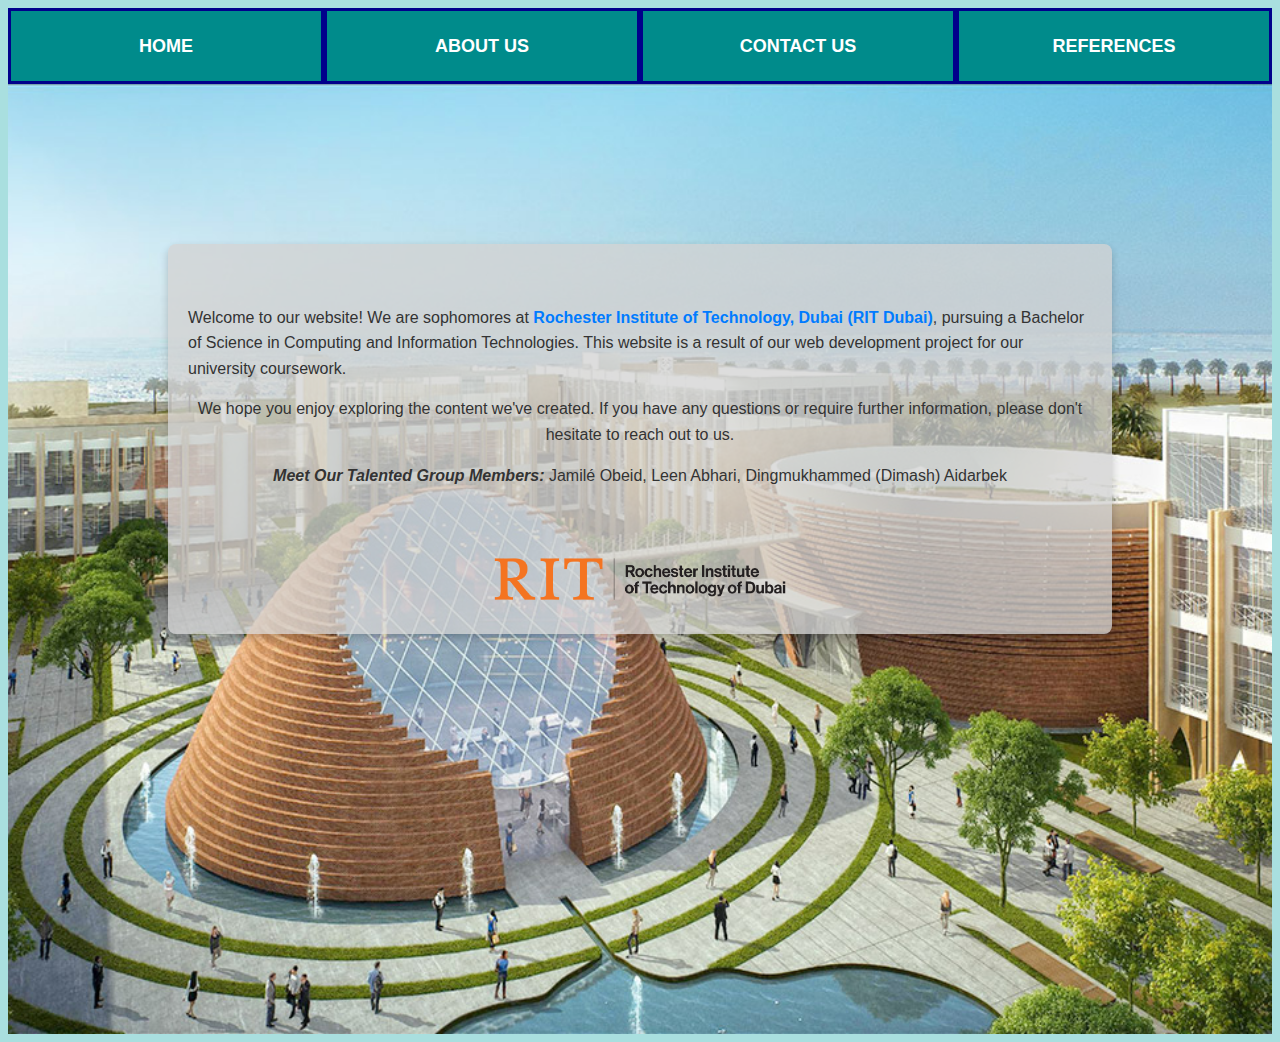
==== aboutus.html @ bb626a87 "small changes" ====
<!DOCTYPE html>
<html lang="en">
    <head>
        <meta charset="UTF-8">
        <title>About Us</title>
        <link rel = "stylesheet" href = "assets/CSS/style.css">
    </head>

    <body>
        <div class="container">
            <a href="index.html" class="box">HOME</a>
            <a href="aboutus.html" class="box">ABOUT US</a>
            <!-- <a href="cityinfo.html" class="box">CITY INFO</a> -->
            <a href="contactus.html" class="box">CONTACT US</a>
            <a href="references.html" class="box">REFERENCES</a>
        </div>

        <div class="outer-box">
            <div class="inner-box">
                <p><center></center><br>Welcome to our website! We are sophomores at <a href="https://www.rit.edu/dubai/">Rochester Institute of Technology, Dubai (RIT Dubai)</a>, 
                    pursuing a Bachelor of Science in Computing and Information Technologies. This website is a result of our web development project for 
                    our university coursework.</center></p>

                <p><center>We hope you enjoy exploring the content we've created. If you have any questions or 
                    require further information, please don't hesitate to reach out to us.</center></p>

                <p><center><em><strong>Meet Our Talented Group Members:</strong></em> Jamilé Obeid, Leen Abhari, Dingmukhammed (Dimash) Aidarbek </center></p>
                
                <br><br>
                
                <center><img src="assets/images/RIT_2018_logo_Dubai_rgb_hor_k.png" width="300px"></img></center>
            </div>
        </div>
          
    </body>
</html>
---- assets/CSS/style.css ----
body{
    background-color:rgb(169, 223, 223);
    font-family: 'Gill Sans', 'Gill Sans MT', Calibri, 'Trebuchet MS', sans-serif;
}

.sticky {
    position: sticky;
    /*coloring the text and the background*/
    color:darkblue;
    background-color:rgb(138, 209, 211);
    text-align: center; /*aligning the text to the center*/
    top: 0px; /* Sticking the title to the top of the viewport */

    /*customizing our sticky header*/
    margin-top: 0%;
    font-weight:bolder;
    font-size: 3rem;
    border-radius: 8px; /*this will make the edges of the header round*/
    box-shadow: 0 4px 8px rgba(0, 0, 0, 0.2); /*adding a shadow*/
    z-index: 1000; /*z-index will help keeping the header above the body*/
    overflow: hidden;
    width: 100%;
    height: 150px;
}

/*The following classes are used to style the navigation bar*/
.container {
    position: sticky;
    display: flex;
    /* removing any paddings and margins */
    margin: 0%;
    padding: 0;
    top: 0;
    width: 100%; /* ensuring it takes the full width */
    z-index: 999; /* ensuring it stays above other content */
}

.box {
    flex: 1; /*allows the boxes to fill any empty space*/
    display: flex;
    justify-content: center;
    align-items: center;
    height: 70px;
    background-color:darkcyan;
    border: solid darkblue;
    color: white;
    text-align: center;
    text-decoration: none;
    font-size: 18px;
    font-weight: bold;
}

.box:hover {
    background-color:cadetblue;
}

/*The following 'aside' class will style the contents
that we will be setting on the side of the webpage*/
aside {
    color:darkblue;
    border: 3px solid darkblue;
    background-color:rgb(138, 209, 211);
    padding: 15px;
    margin: 0px;
    margin-top: 1%;
    float: left; /*The float will set the aside to the left side of the screen*/
    width: 20%;
    height: 600px; /* Set height to 600px */
}

aside a, a:visited{
    text-decoration: none;
    color:darkblue;
}

aside a:hover,a:active{
    color:rgb(41, 41, 255);
}

/*The following 'aside ul' class will style the lists
that we will be setting on the side of the webpage*/
aside ul {
    list-style-type: disc; /* Add bullet points */
    padding: 0; /* Reset padding */
    margin: 0; /* Reset margin */
}

/*The following 'aside ul li' class will style the lists
that we will be setting on the side of the webpage*/
aside ul li{
    margin-left: 20px;
    padding-left: 20px; /*indenting the lists*/
}

/*The following 'aside h2' class will style the header
that we will be setting on the side of the webpage*/
aside h2{
    font-size: 1.5rem;
    margin-bottom: 15px;
}

/*The following 'main' class will style the main contents*/
.main {
    margin: 10px;
    padding: 10px;
    background-color: rgb(138, 209, 211);
    width: 70%;
    float: right; /*The float will set the aside to the right side of the screen*/
    height: 1200px; /* Set height to 1200px */
    border: 3px solid darkblue;
}

.main .sight-seeing{
    position: relative;
    height:auto;
    background-color: cadetblue;
    border-radius: 20px;
    margin: 10px;
    padding: 10px;
}

.outer-box {
    background-color:rgb(62, 186, 186) ;
    background-image: url('../images/ritcampus.jpg'); 
    /*adding the RIT image as a background in the outer box*/
    background-size: cover;
    background-position: center; 
    padding: 150px; /* Padding inside outer box */
    height: 650px ;
}

/*The following 'inner-box' class will style the text
in 'ABOUT US' navigator*/
.inner-box {
    background-color: rgba(211, 211, 211, 0.766);
    padding: 20px;
    margin: 10px;
    height: 350px;
    /*customizing the inner box:*/
    border-radius: 8px;
    box-shadow: 0 4px 8px rgba(0, 0, 0, 0.2);
    font-family: 'Arial', sans-serif; /* adjusting the font */
    color: #333;
    line-height: 1.6;
}

/*The following 'inner-box' class will style the paragraph
in 'ABOUT US' navigator*/
.inner-box p {
    font-size: 18px; /* font size for paragraph text */
    font-weight: 400; /* Regular weight for easy reading */
    margin: 0 0 15px; /* adding margin between paragraphs */
    color:black;
}

/*The following 'inner-box' class will style the link we used
in 'ABOUT US' navigator*/
.inner-box a {
    color: #007BFF;
    /*the below command will remove the underline from the link*/
    text-decoration: none;
    font-weight: 600; /*making the link bolder*/
}

.inner-box a:hover {
    text-decoration: underline;
}

/*The following 'aside' class will style the footer*/
footer {
    clear: both;
}

.place{
    border: 5px solid cadetblue;
    border-radius: 5px;
    padding: 5px;
    margin: 10px;
    display: block;
    box-sizing: border-box;
    height: auto;
}

.place_description{
    float:left;
    width: 70%;
}

.place .img{
    float: left;
    width:30%;
}
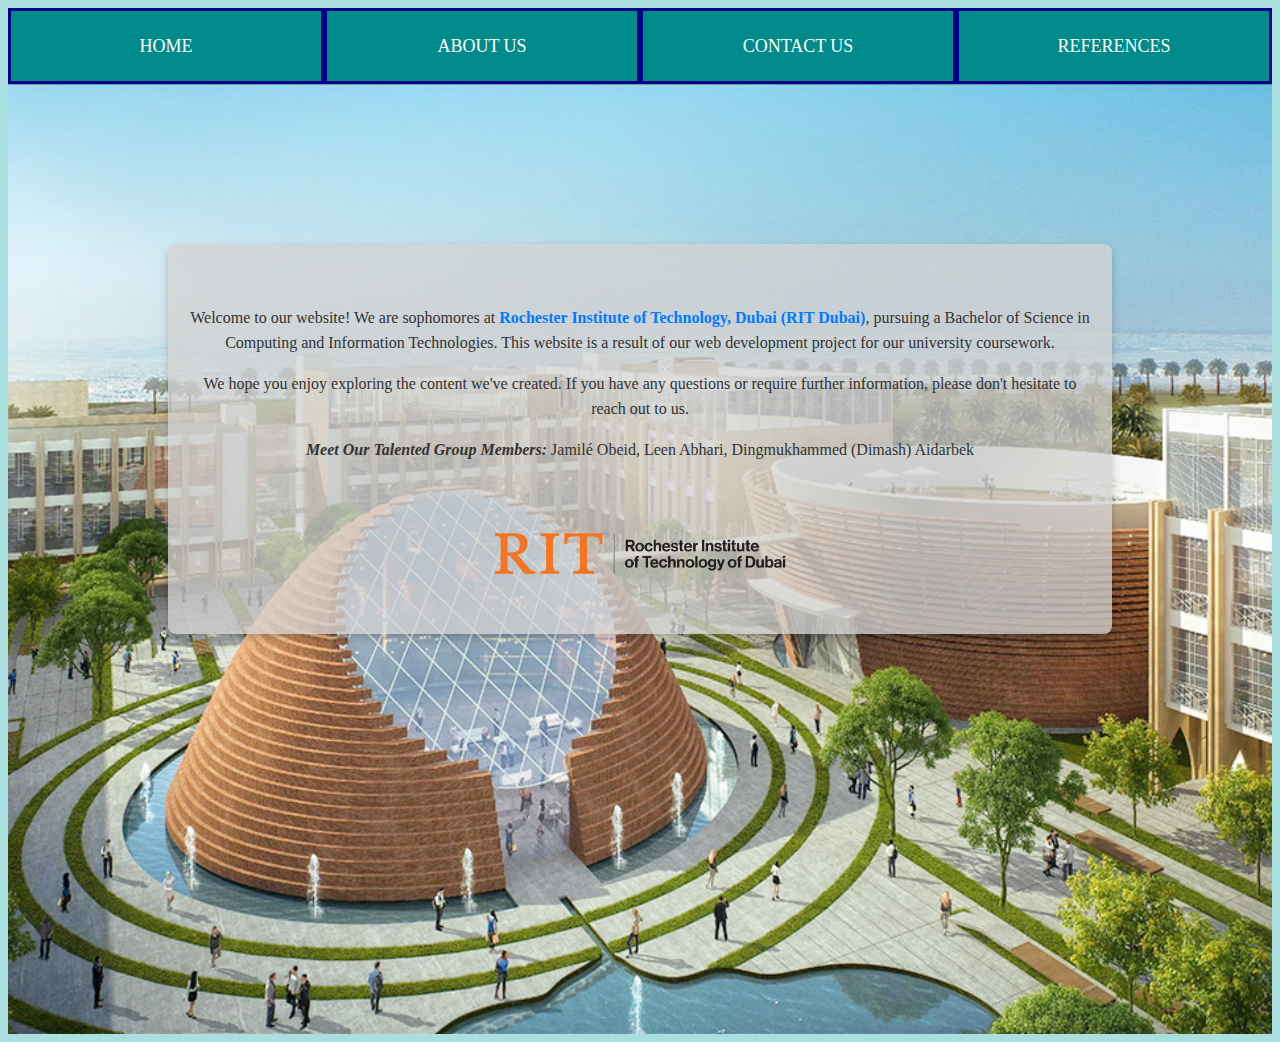
==== commit 26467005: "Update aboutus.html" ====
--- a/aboutus.html
+++ b/aboutus.html
@@ -10,14 +10,13 @@
         <div class="container">
             <a href="index.html" class="box">HOME</a>
             <a href="aboutus.html" class="box">ABOUT US</a>
-            <!-- <a href="cityinfo.html" class="box">CITY INFO</a> -->
             <a href="contactus.html" class="box">CONTACT US</a>
             <a href="references.html" class="box">REFERENCES</a>
         </div>
 
         <div class="outer-box">
             <div class="inner-box">
-                <p><center></center><br>Welcome to our website! We are sophomores at <a href="https://www.rit.edu/dubai/">Rochester Institute of Technology, Dubai (RIT Dubai)</a>, 
+                <p><center><br>Welcome to our website! We are sophomores at <a href="https://www.rit.edu/dubai/">Rochester Institute of Technology, Dubai (RIT Dubai)</a>, 
                     pursuing a Bachelor of Science in Computing and Information Technologies. This website is a result of our web development project for 
                     our university coursework.</center></p>
 
--- a/assets/CSS/style.css
+++ b/assets/CSS/style.css
@@ -1,6 +1,6 @@
 body{
     background-color:rgb(169, 223, 223);
-    font-family: 'Gill Sans', 'Gill Sans MT', Calibri, 'Trebuchet MS', sans-serif;
+    font-family: 'Times New Roman', Times, serif
 }
 
 .sticky {
@@ -36,36 +36,45 @@
 }
 
 .box {
-    flex: 1; /*allows the boxes to fill any empty space*/
+    flex: 1; /* allows the boxes to fill any empty space */
     display: flex;
     justify-content: center;
     align-items: center;
     height: 70px;
-    background-color:darkcyan;
+    background-color: darkcyan;
     border: solid darkblue;
     color: white;
     text-align: center;
     text-decoration: none;
     font-size: 18px;
-    font-weight: bold;
+}
+
+/* this wil ensure that the link stays white even when clicked/visited */
+.box:visited {
+    color: white;
 }
 
 .box:hover {
-    background-color:cadetblue;
-}
+    background-color: cadetblue;
+}
+
+/* ensuring consistency across all states: active and focused */
+.box:focus, .box:active {
+    color: white;
+}
+
 
 /*The following 'aside' class will style the contents
 that we will be setting on the side of the webpage*/
 aside {
     color:darkblue;
     border: 3px solid darkblue;
-    background-color:rgb(138, 209, 211);
-    padding: 15px;
     margin: 0px;
     margin-top: 1%;
     float: left; /*The float will set the aside to the left side of the screen*/
-    width: 20%;
-    height: 600px; /* Set height to 600px */
+    width: 15%;
+    height: 300px; /* Set height to 600px */
+    padding: 20px; background-color: #8AD1D3; border-radius: 8px; box-shadow: 0 4px 10px rgba(0, 0, 0, 0.2);
 }
 
 aside a, a:visited{
@@ -102,12 +111,11 @@
 /*The following 'main' class will style the main contents*/
 .main {
     margin: 10px;
-    padding: 10px;
-    background-color: rgb(138, 209, 211);
-    width: 70%;
+    width: 77%;
     float: right; /*The float will set the aside to the right side of the screen*/
-    height: 1200px; /* Set height to 1200px */
+    height: 1000px; /* Set height to 1200px */
     border: 3px solid darkblue;
+    padding: 10px; background-color: #8AD1D3; border-radius: 8px; box-shadow: 0 4px 10px rgba(0, 0, 0, 0.2);
 }
 
 .main .sight-seeing{
@@ -139,7 +147,7 @@
     /*customizing the inner box:*/
     border-radius: 8px;
     box-shadow: 0 4px 8px rgba(0, 0, 0, 0.2);
-    font-family: 'Arial', sans-serif; /* adjusting the font */
+    font-family:'Times New Roman', Times, serif; /* adjusting the font */
     color: #333;
     line-height: 1.6;
 }
@@ -166,27 +174,44 @@
     text-decoration: underline;
 }
 
-/*The following 'aside' class will style the footer*/
-footer {
-    clear: both;
-}
-
 .place{
+    align-items: center;
     border: 5px solid cadetblue;
     border-radius: 5px;
     padding: 5px;
     margin: 10px;
-    display: block;
+    display: flex;
     box-sizing: border-box;
     height: auto;
+    color: darkblue;
+}
+
+body{
+    color: darkblue;
 }
 
 .place_description{
-    float:left;
     width: 70%;
 }
+ /*ensures floating items are contained properly*/
+.clearfix::after {
+    content: "";
+    display: table;
+    clear: both;
+}
 
 .place .img{
-    float: left;
     width:30%;
-}+    margin-left: 10px;
+    max-width: 100%;
+    height: auto;
+}
+
+#footer {
+    text-align: center;
+    padding: 15px 0;
+    background-color: darkcyan;
+    color: white;
+    font-size: 1rem;
+    margin-top: 50px;
+}
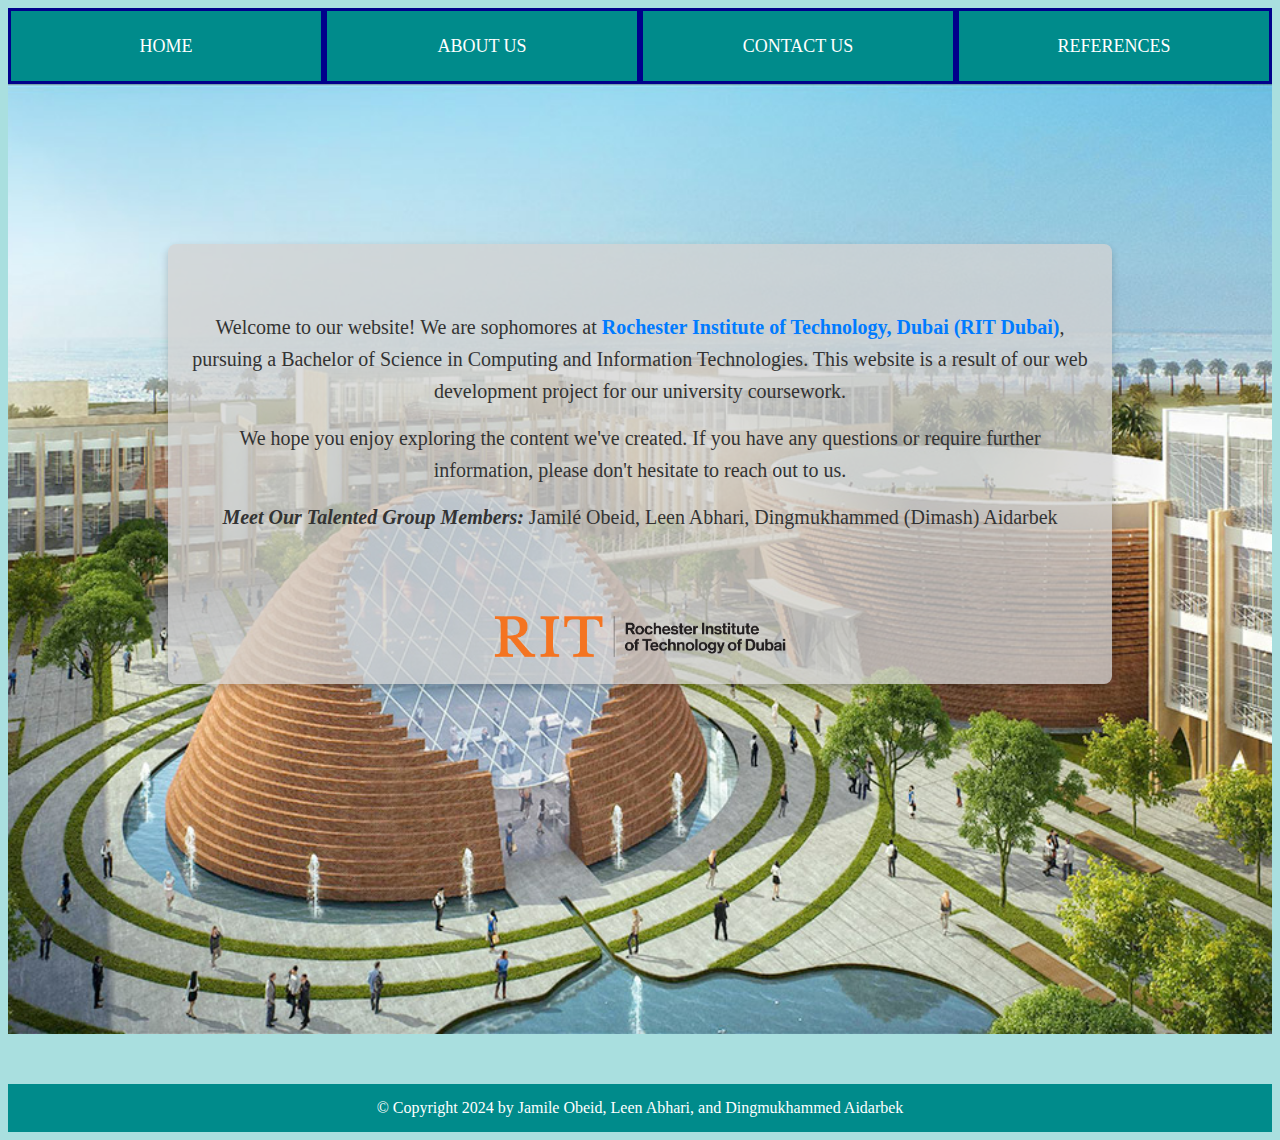
==== commit fa7a7108: "Update aboutus.html" ====
--- a/aboutus.html
+++ b/aboutus.html
@@ -28,8 +28,7 @@
                 <br><br>
                 
                 <center><img src="assets/images/RIT_2018_logo_Dubai_rgb_hor_k.png" width="300px"></img></center>
-            </div>
-        </div>
-          
+            </div></div>
+        <div id="footer">&copy Copyright 2024 by Jamile Obeid, Leen Abhari, and Dingmukhammed Aidarbek</div>
     </body>
 </html>
--- a/assets/CSS/style.css
+++ b/assets/CSS/style.css
@@ -1,26 +1,57 @@
 body{
     background-color:rgb(169, 223, 223);
-    font-family: 'Times New Roman', Times, serif
+    font-family: 'Times New Roman', Times, serif;
+    color: darkblue;
+    font-size: 20px;
 }
 
 .sticky {
     position: sticky;
+    top: 0;
     /*coloring the text and the background*/
-    color:darkblue;
-    background-color:rgb(138, 209, 211);
-    text-align: center; /*aligning the text to the center*/
-    top: 0px; /* Sticking the title to the top of the viewport */
-
-    /*customizing our sticky header*/
-    margin-top: 0%;
-    font-weight:bolder;
+    background-color: rgb(138, 209, 211);
+    color: darkblue;
+    height: 150px;
+    display: flex;
+    align-items: center;
+    justify-content: center;
+    padding: 0 20px;
+    /*box-shadow will make the edges of the header round*/
+    box-shadow: 0 4px 10px rgba(0, 0, 0, 0.1);
+    /*z-index will help keeping the header above the body*/
+    z-index: 1000;
+    border-radius: 8px;
+}
+
+/*the below class will style the header in our main page*/
+.header-content {
+    display: flex;
+    /*centering the content horizontally and vertically*/
+    justify-content: center;
+    align-items: center;
+    width: 100%; /*ensuring we take the full width of the viewport*/
+    max-width: 1200px;
+    padding: 10px;
+}
+
+/*the below class will style the header text in our main page*/
+.header-content h1 {
     font-size: 3rem;
-    border-radius: 8px; /*this will make the edges of the header round*/
-    box-shadow: 0 4px 8px rgba(0, 0, 0, 0.2); /*adding a shadow*/
-    z-index: 1000; /*z-index will help keeping the header above the body*/
-    overflow: hidden;
-    width: 100%;
-    height: 150px;
+    color: darkblue;
+    margin: 0;
+    letter-spacing: 2px; /*adding a space between each letter for readability*/
+    font-weight: 700;
+}
+
+/*the below class will style the logo in our main page*/
+.header-content .logo {
+    height: 100px;
+    margin-left: auto;
+    border-radius: 45%;
+}
+
+.header-content .logo:hover {
+    opacity: 1; /* Slight hover effect for interactivity */
 }
 
 /*The following classes are used to style the navigation bar*/
@@ -113,9 +144,12 @@
     margin: 10px;
     width: 77%;
     float: right; /*The float will set the aside to the right side of the screen*/
-    height: 1000px; /* Set height to 1200px */
+    height: 1300px; /* Set height to 1300px */
     border: 3px solid darkblue;
-    padding: 10px; background-color: #8AD1D3; border-radius: 8px; box-shadow: 0 4px 10px rgba(0, 0, 0, 0.2);
+    padding: 10px; 
+    background-color: #8AD1D3; 
+    border-radius: 8px; 
+    box-shadow: 0 4px 10px rgba(0, 0, 0, 0.2);
 }
 
 .main .sight-seeing{
@@ -143,7 +177,7 @@
     background-color: rgba(211, 211, 211, 0.766);
     padding: 20px;
     margin: 10px;
-    height: 350px;
+    height: 400px;
     /*customizing the inner box:*/
     border-radius: 8px;
     box-shadow: 0 4px 8px rgba(0, 0, 0, 0.2);
@@ -186,9 +220,6 @@
     color: darkblue;
 }
 
-body{
-    color: darkblue;
-}
 
 .place_description{
     width: 70%;
@@ -205,7 +236,140 @@
     margin-left: 10px;
     max-width: 100%;
     height: auto;
-}
+    border-radius: 5%;
+}
+
+/*The following codes are to customize the inner and outer boxs in references page*/
+/* Styling the outer-box and inner-box*/
+.outer-box2 {
+    background-color:lightblue;
+    padding: 50px;
+    background-position: center;
+    background-size: cover;
+}
+
+.inner-box2 {
+    background-color: rgba(211, 211, 211, 0.938);
+    padding: 30px;
+    border-radius: 10px;
+    box-shadow: 0 4px 8px rgba(0, 0, 0, 0.2);
+}
+
+.custom-table {
+    width: 100%;
+    border-collapse: collapse;
+    margin-top: 20px;
+    background-color: white;
+    box-shadow: 0 4px 8px rgba(0, 0, 0, 0.1);
+    border-radius: 8px;
+    overflow: hidden; /* To apply rounded corners */
+}
+
+/* Table headers */
+.custom-table th {
+    background-color: darkcyan;
+    color: white;
+    font-weight: bold;
+    padding: 15px;
+    text-align: center;
+    border-bottom: 2px solid cadetblue;
+}
+
+/* Table cells */
+.custom-table td {
+    padding: 15px;
+    text-align: center;
+    color: darkblue;
+    border-bottom: 1px solid lightgray;
+}
+
+/* Table rows hover effect */
+.custom-table tbody tr:hover {
+    background-color: rgba(0, 191, 255, 0.1);
+}
+
+/* Link styling */
+.custom-table a {
+    color: darkblue;
+    text-decoration: none;
+}
+
+.custom-table a:hover {
+    text-decoration: underline;
+}
+
+/*The following codes are to customize the table in the references page*/
+.table {
+    display: table;
+    width: 100%;
+    border-collapse: collapse; /* removing spacing between cells */
+}
+.table-row {
+    display: table-row;
+    background-color: cadetblue;
+}
+.table-cell {
+    display: table-cell; 
+    border: 1px solid black;
+    padding: 20px;
+    text-align: center; /* centering the text */
+}
+.header {
+    background-color:bisque;
+}
+
+/*outer box for contact us page*/
+.outer-box-contact {
+    background-color:rgb(62, 186, 186) ;
+    background-image: url(../images/ritcampus2.jpg); 
+    background-size: cover;
+    background-position: center; 
+    padding: 150px;
+    height: 650px ;
+}
+
+/*inner box for contact us page*/
+.inner-box-contact {
+    background-color: rgba(255, 255, 255, 0.812);
+    padding: 20px;
+    margin: 10px;
+    height: 350px;
+    border-radius: 8px;
+    box-shadow: 0 4px 8px rgba(0, 0, 0, 0.2);
+    font-family:'Times New Roman', Times, serif; 
+    color: black;
+    line-height: 1.6;
+}
+
+/*paragraph for innerbox in contact us page*/
+.inner-box-contact p {
+    font-size: 25px; 
+    font-weight: 400; 
+    margin: 0 0 15px; 
+    padding-left: 150px;
+    padding-right: 150px;
+    padding-top: 50px;
+    color:black;
+    float: left;
+}
+
+.inner-box-contact h1{
+    font-size: 25px;
+    color:black;
+    text-align: center;
+}
+
+/*for linkedin links*/
+.inner-box-contact a {
+    color: darkblue;
+    text-decoration: none;
+    font-weight: 600; 
+}
+
+.inner-box-contact a:hover {
+    text-decoration: underline;
+}
+
 
 #footer {
     text-align: center;
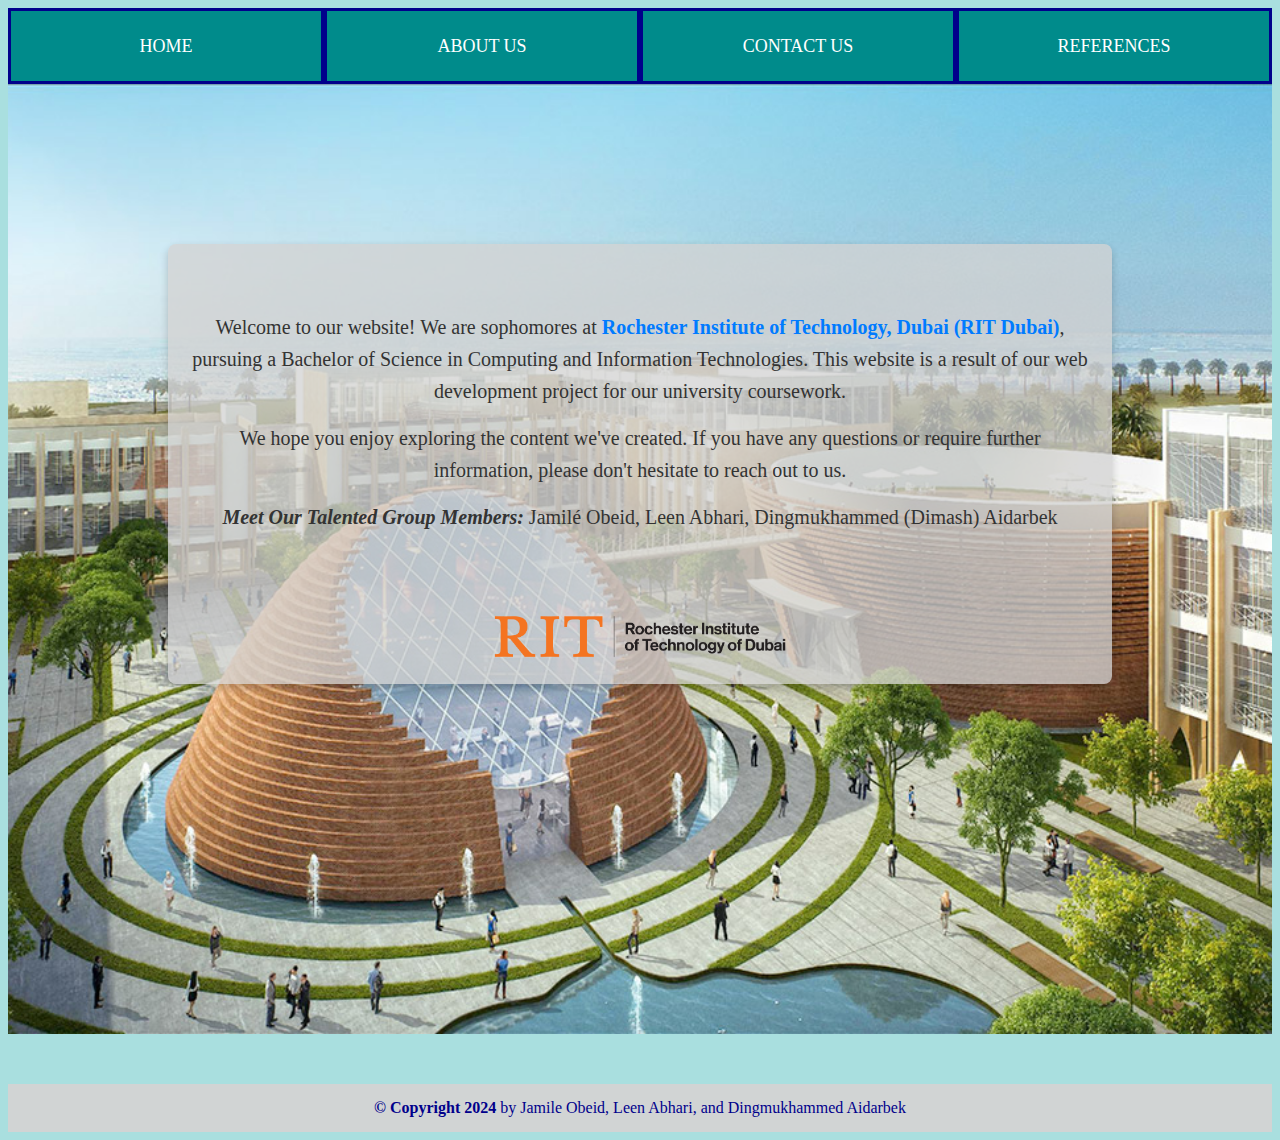
==== commit 7fd55509: "added span for making text bold" ====
--- a/aboutus.html
+++ b/aboutus.html
@@ -29,6 +29,6 @@
                 
                 <center><img src="assets/images/RIT_2018_logo_Dubai_rgb_hor_k.png" width="300px"></img></center>
             </div></div>
-        <div id="footer">&copy Copyright 2024 by Jamile Obeid, Leen Abhari, and Dingmukhammed Aidarbek</div>
+        <div id="footer"><span>&copy Copyright 2024</span> by Jamile Obeid, Leen Abhari, and Dingmukhammed Aidarbek</div>
     </body>
 </html>
--- a/assets/CSS/style.css
+++ b/assets/CSS/style.css
@@ -2,7 +2,6 @@
     background-color:rgb(169, 223, 223);
     font-family: 'Times New Roman', Times, serif;
     color: darkblue;
-    font-size: 20px;
 }
 
 .sticky {
@@ -144,7 +143,7 @@
     margin: 10px;
     width: 77%;
     float: right; /*The float will set the aside to the right side of the screen*/
-    height: 1300px; /* Set height to 1300px */
+    height: 1250px; /* Set height to 1250px */
     border: 3px solid darkblue;
     padding: 10px; 
     background-color: #8AD1D3; 
@@ -220,6 +219,11 @@
     color: darkblue;
 }
 
+body{
+    color: darkblue;
+    font-size: 20px;
+}
+
 
 .place_description{
     width: 70%;
@@ -319,63 +323,60 @@
 }
 
 /*outer box for contact us page*/
-.outer-box-contact {
+.outer-box-contact{
     background-color:rgb(62, 186, 186) ;
-    background-image: url(../images/ritcampus2.jpg); 
+    background-image: url('../images/ritcampus.jpg'); 
+    /*adding the RIT image as a background in the outer box*/
     background-size: cover;
     background-position: center; 
-    padding: 150px;
+    padding: 150px; /* Padding inside outer box */
     height: 650px ;
 }
 
-/*inner box for contact us page*/
+/*inner box*/
 .inner-box-contact {
-    background-color: rgba(255, 255, 255, 0.812);
-    padding: 20px;
-    margin: 10px;
-    height: 350px;
-    border-radius: 8px;
-    box-shadow: 0 4px 8px rgba(0, 0, 0, 0.2);
-    font-family:'Times New Roman', Times, serif; 
-    color: black;
-    line-height: 1.6;
-}
-
-/*paragraph for innerbox in contact us page*/
+    background-color:rgba(211, 211, 211, 0.904);
+    padding: 50px;
+    margin: auto;
+    margin-top: 7%;
+    max-width: 50%;
+    border-radius: 12px;
+    box-shadow: 0 6px 12px rgba(0, 0, 0, 0.3);
+    font-family: 'Arial', sans-serif;
+    text-align: center;
+}
+
+/* Styling for LinkedIn and Email */
+.inner-box-contact h1 {
+    font-size: 30px;
+    margin-bottom: 20px;
+    color:#055ebe;
+}
+
 .inner-box-contact p {
-    font-size: 25px; 
-    font-weight: 400; 
-    margin: 0 0 15px; 
-    padding-left: 150px;
-    padding-right: 150px;
-    padding-top: 50px;
-    color:black;
-    float: left;
-}
-
-.inner-box-contact h1{
-    font-size: 25px;
-    color:black;
-    text-align: center;
-}
-
-/*for linkedin links*/
+    font-size: 18px;
+    line-height: 2.3;
+}
+
 .inner-box-contact a {
-    color: darkblue;
-    text-decoration: none;
-    font-weight: 600; 
+    color: #007bff;
+    font-weight: bold;
 }
 
 .inner-box-contact a:hover {
+    color: #0056b3;
     text-decoration: underline;
 }
 
-
 #footer {
     text-align: center;
     padding: 15px 0;
-    background-color: darkcyan;
-    color: white;
+    background-color: rgba(211, 211, 211, 0.938);
+    color: darkblue;
     font-size: 1rem;
     margin-top: 50px;
 }
+
+span{
+    font-weight: bold;
+}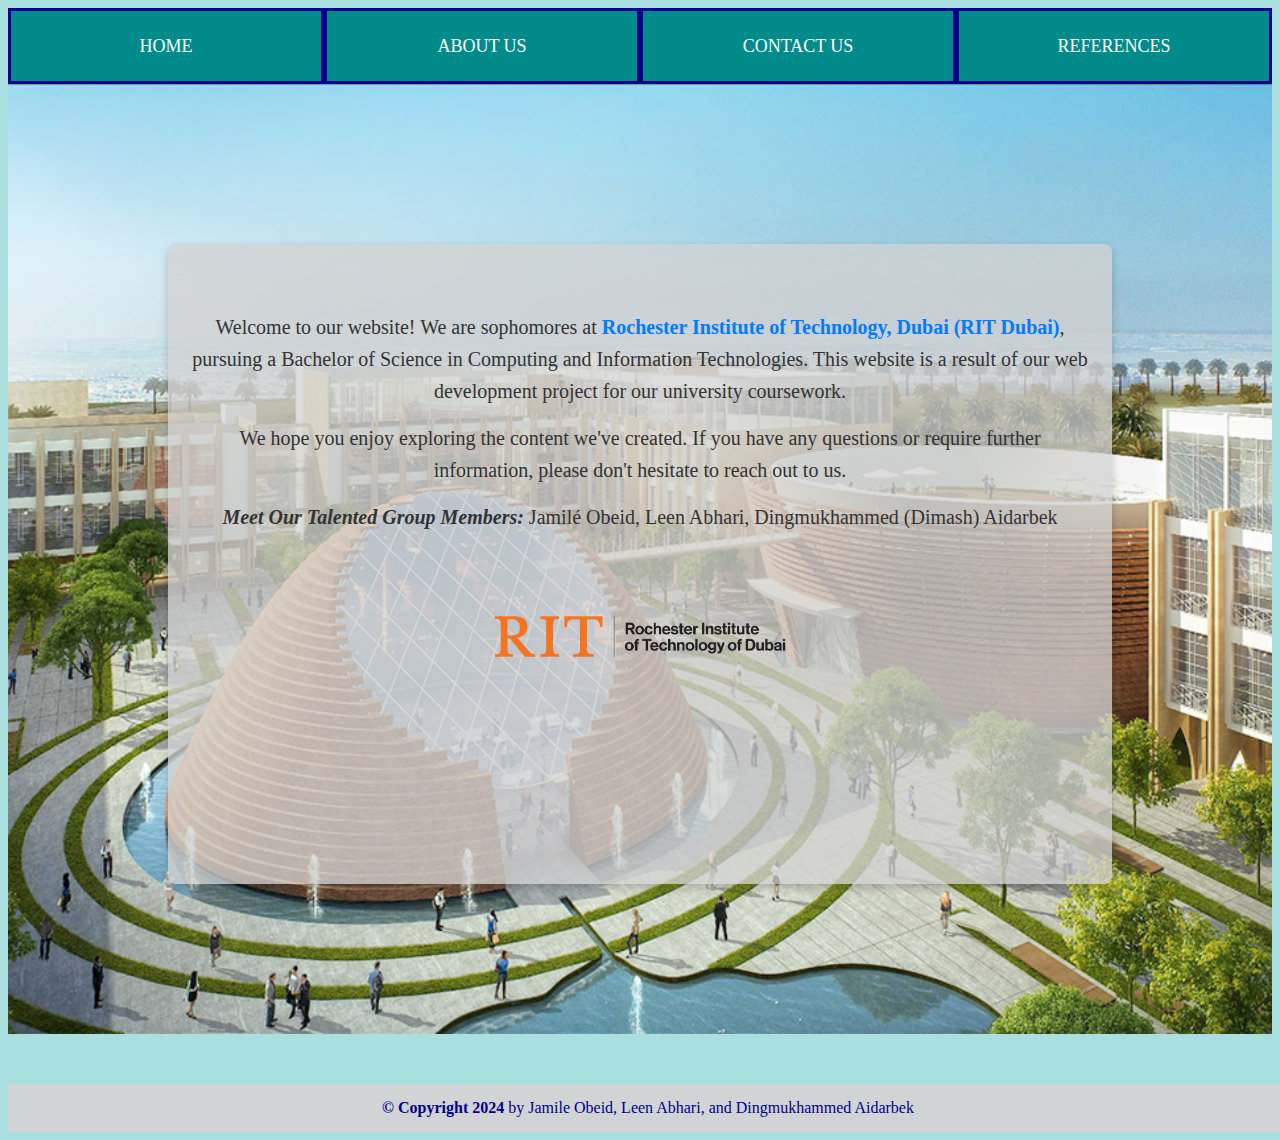
==== commit b4b6776a: "Fixed Footer" ====
--- a/aboutus.html
+++ b/aboutus.html
@@ -15,7 +15,7 @@
         </div>
 
         <div class="outer-box">
-            <div class="inner-box">
+            <div class="section">
                 <p><center><br>Welcome to our website! We are sophomores at <a href="https://www.rit.edu/dubai/">Rochester Institute of Technology, Dubai (RIT Dubai)</a>, 
                     pursuing a Bachelor of Science in Computing and Information Technologies. This website is a result of our web development project for 
                     our university coursework.</center></p>
--- a/assets/CSS/style.css
+++ b/assets/CSS/style.css
@@ -1,3 +1,8 @@
+/*
+    CSS SHEET FOR ISTE 140 PROJECT 1
+    JAMILE LEEN DINGMUKHAMMED 
+
+*/
 body{
     background-color:rgb(169, 223, 223);
     font-family: 'Times New Roman', Times, serif;
@@ -104,7 +109,11 @@
     float: left; /*The float will set the aside to the left side of the screen*/
     width: 15%;
     height: 300px; /* Set height to 600px */
-    padding: 20px; background-color: #8AD1D3; border-radius: 8px; box-shadow: 0 4px 10px rgba(0, 0, 0, 0.2);
+    padding: 20px; 
+    background-color: #8AD1D3; 
+    border-radius: 8px; 
+    box-shadow: 0 4px 10px rgba(0, 0, 0, 0.2);
+    flex: 1;
 }
 
 aside a, a:visited{
@@ -140,10 +149,10 @@
 
 /*The following 'main' class will style the main contents*/
 .main {
-    margin: 10px;
+    margin-top: 10px;
     width: 77%;
     float: right; /*The float will set the aside to the right side of the screen*/
-    height: 1250px; /* Set height to 1250px */
+    height: auto; /* Set height to 1250px */
     border: 3px solid darkblue;
     padding: 10px; 
     background-color: #8AD1D3; 
@@ -170,13 +179,13 @@
     height: 650px ;
 }
 
-/*The following 'inner-box' class will style the text
+/*The following 'section' class will style the text
 in 'ABOUT US' navigator*/
-.inner-box {
+.section {
     background-color: rgba(211, 211, 211, 0.766);
     padding: 20px;
     margin: 10px;
-    height: 400px;
+    height: 600px;
     /*customizing the inner box:*/
     border-radius: 8px;
     box-shadow: 0 4px 8px rgba(0, 0, 0, 0.2);
@@ -185,25 +194,25 @@
     line-height: 1.6;
 }
 
-/*The following 'inner-box' class will style the paragraph
+/*The following 'section' class will style the paragraph
 in 'ABOUT US' navigator*/
-.inner-box p {
+.section p {
     font-size: 18px; /* font size for paragraph text */
     font-weight: 400; /* Regular weight for easy reading */
     margin: 0 0 15px; /* adding margin between paragraphs */
     color:black;
 }
 
-/*The following 'inner-box' class will style the link we used
+/*The following 'section' class will style the link we used
 in 'ABOUT US' navigator*/
-.inner-box a {
+.section a {
     color: #007BFF;
     /*the below command will remove the underline from the link*/
     text-decoration: none;
     font-weight: 600; /*making the link bolder*/
 }
 
-.inner-box a:hover {
+.section a:hover {
     text-decoration: underline;
 }
 
@@ -339,7 +348,7 @@
     padding: 50px;
     margin: auto;
     margin-top: 7%;
-    max-width: 50%;
+    max-width: 60%;
     border-radius: 12px;
     box-shadow: 0 6px 12px rgba(0, 0, 0, 0.3);
     font-family: 'Arial', sans-serif;
@@ -368,6 +377,7 @@
     text-decoration: underline;
 }
 
+/* Style for footer of the page */
 #footer {
     text-align: center;
     padding: 15px 0;
@@ -375,8 +385,11 @@
     color: darkblue;
     font-size: 1rem;
     margin-top: 50px;
-}
-
+    width: 100vw;
+    bottom: 0;
+}
+
+/* Makes text bold */
 span{
     font-weight: bold;
-}+}
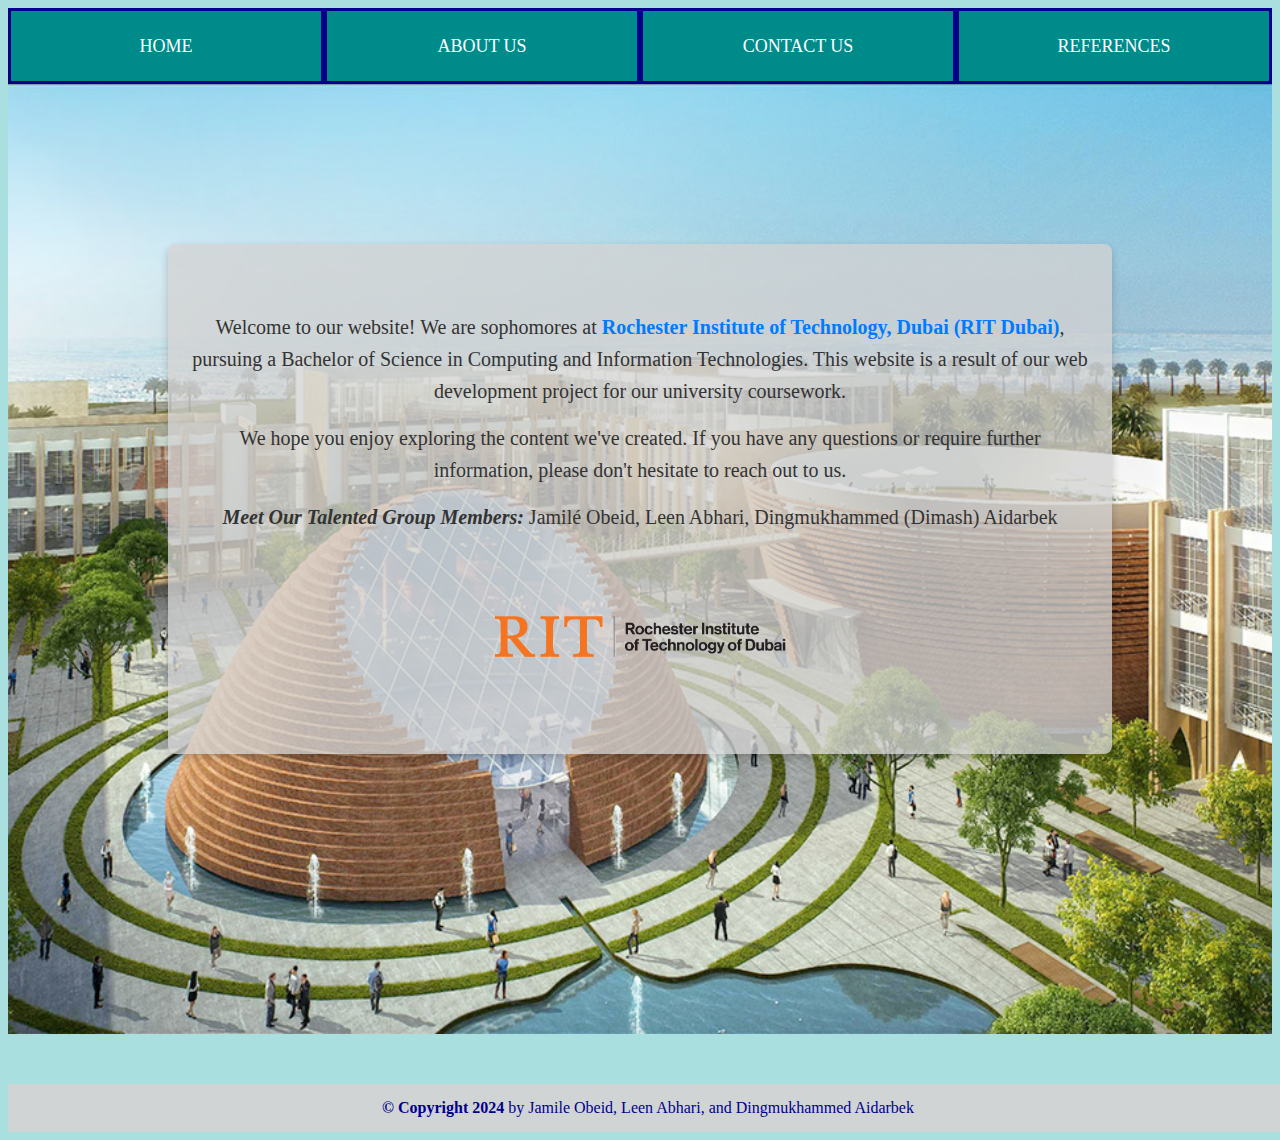
==== commit 338d7576: "final update comments added" ====
--- a/aboutus.html
+++ b/aboutus.html
@@ -1,3 +1,7 @@
+<!--
+    ABOUT US PAGE
+    JAMILE LEEN DINGMUKHAMMED 
+-->
 <!DOCTYPE html>
 <html lang="en">
     <head>
@@ -14,6 +18,7 @@
             <a href="references.html" class="box">REFERENCES</a>
         </div>
 
+        <!--outer-box holding section with about us information-->
         <div class="outer-box">
             <div class="section">
                 <p><center><br>Welcome to our website! We are sophomores at <a href="https://www.rit.edu/dubai/">Rochester Institute of Technology, Dubai (RIT Dubai)</a>, 
--- a/assets/CSS/style.css
+++ b/assets/CSS/style.css
@@ -13,7 +13,7 @@
     position: sticky;
     top: 0;
     /*coloring the text and the background*/
-    background-color: rgb(138, 209, 211);
+    background-color: rgb(124, 189, 192);
     color: darkblue;
     height: 150px;
     display: flex;
@@ -185,7 +185,7 @@
     background-color: rgba(211, 211, 211, 0.766);
     padding: 20px;
     margin: 10px;
-    height: 600px;
+    height: 470px;
     /*customizing the inner box:*/
     border-radius: 8px;
     box-shadow: 0 4px 8px rgba(0, 0, 0, 0.2);
@@ -216,6 +216,7 @@
     text-decoration: underline;
 }
 
+/*The following 'place' class will style the content pages*/
 .place{
     align-items: center;
     border: 5px solid cadetblue;
@@ -233,7 +234,7 @@
     font-size: 20px;
 }
 
-
+/*used in content pages*/
 .place_description{
     width: 70%;
 }
@@ -244,6 +245,7 @@
     clear: both;
 }
 
+/*used in content pages to style images and ensure position*/
 .place .img{
     width:30%;
     margin-left: 10px;
